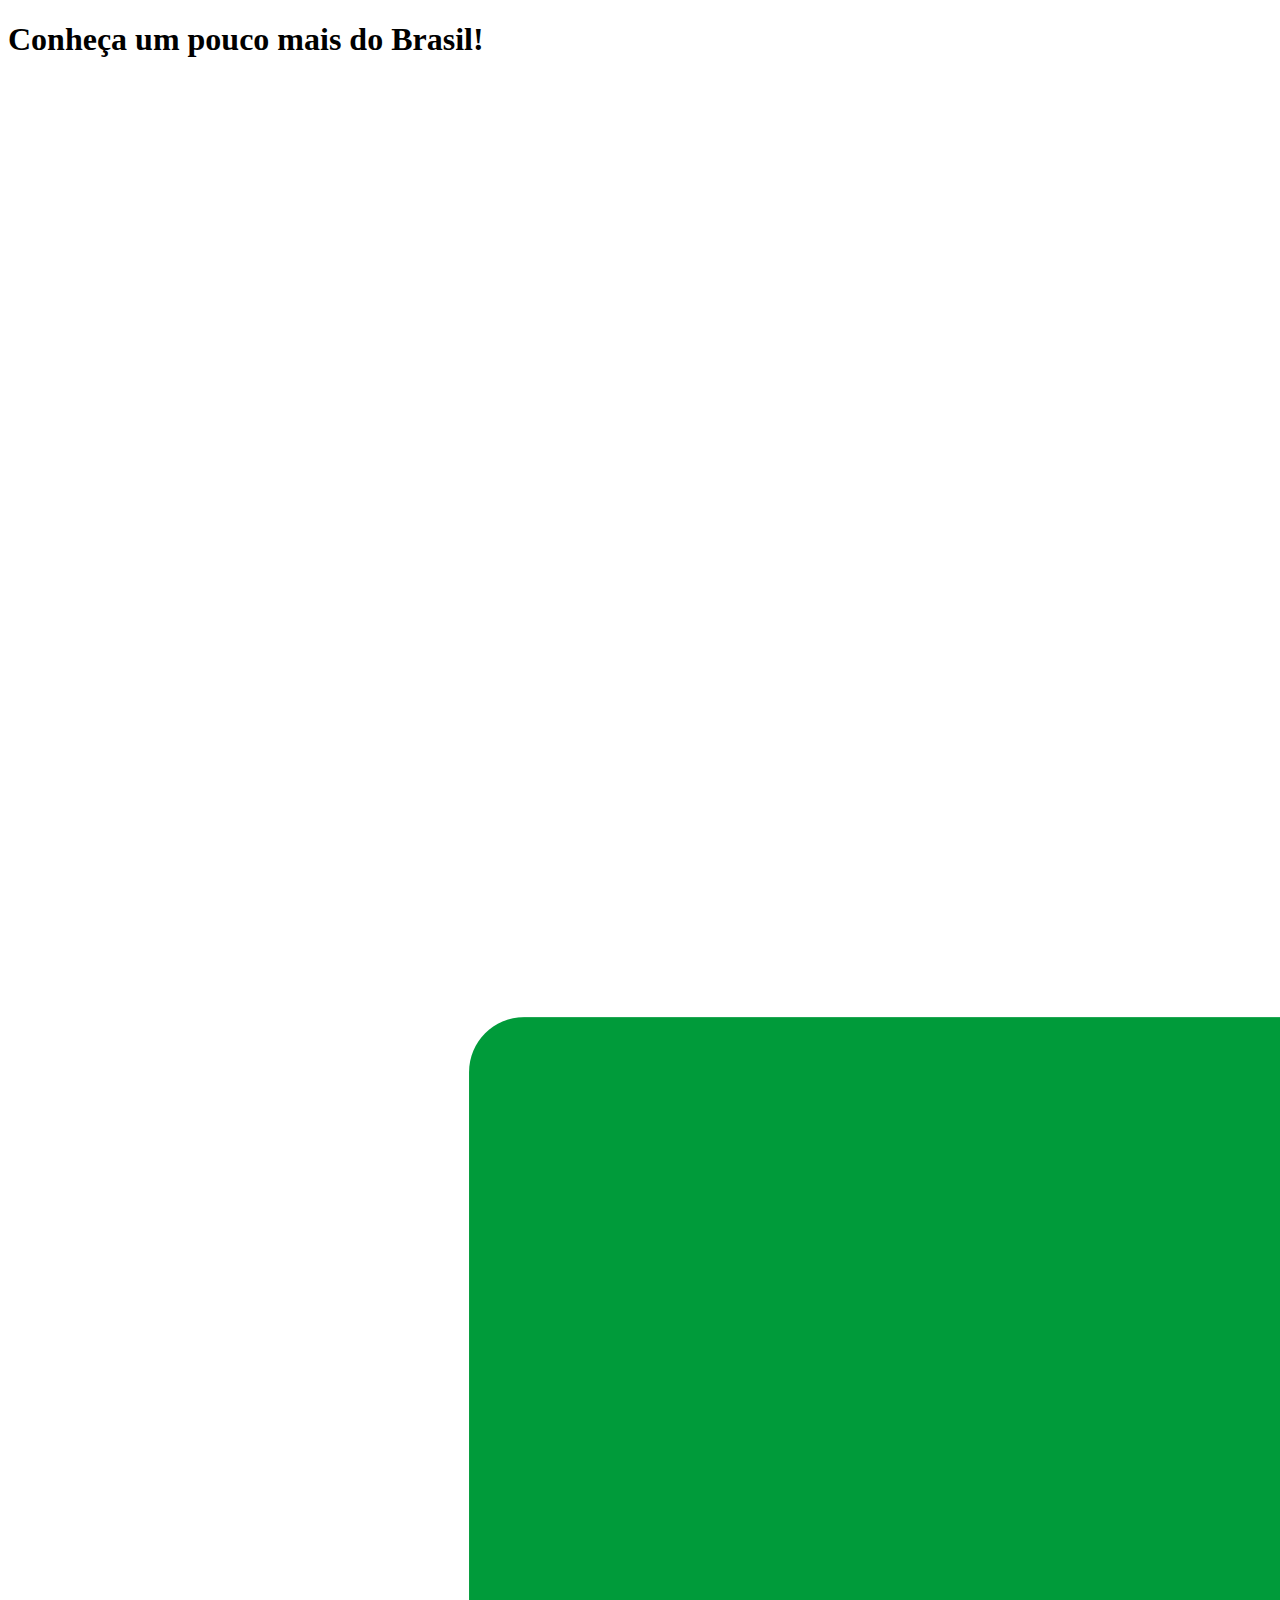
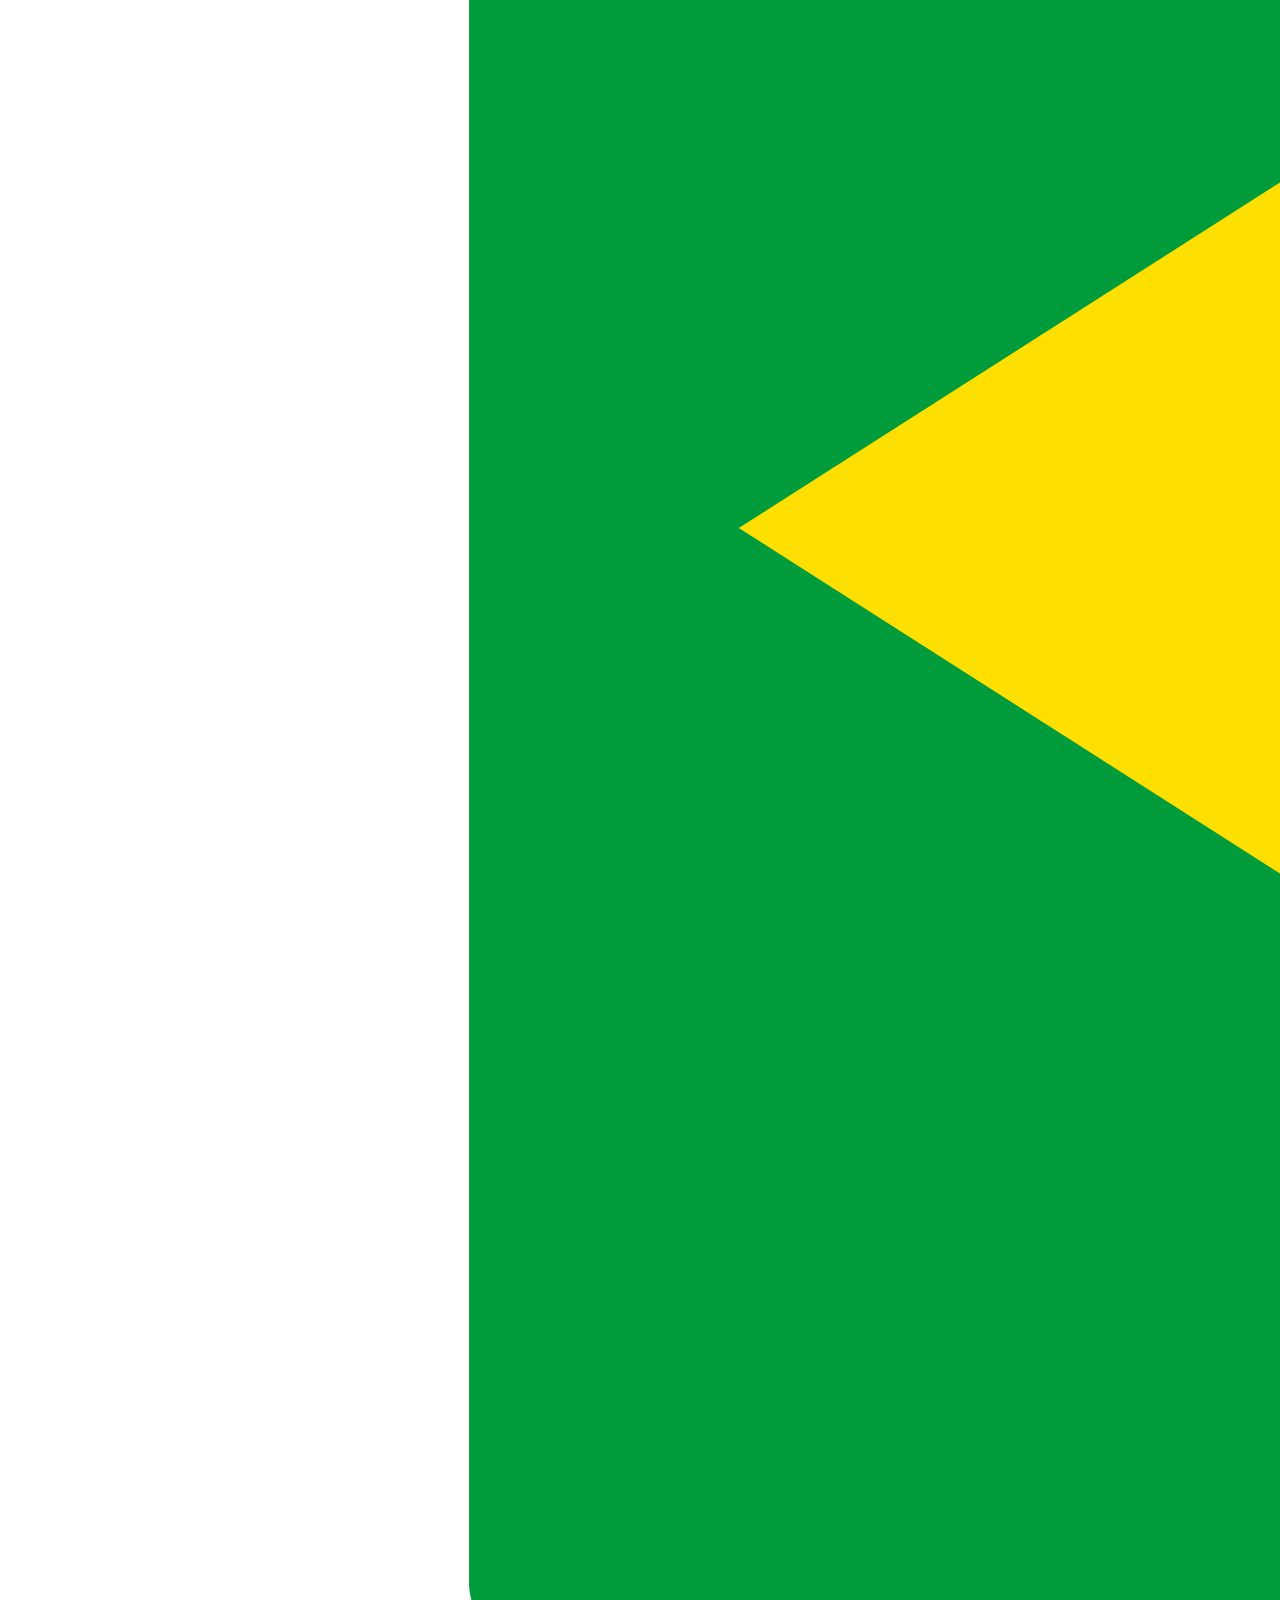
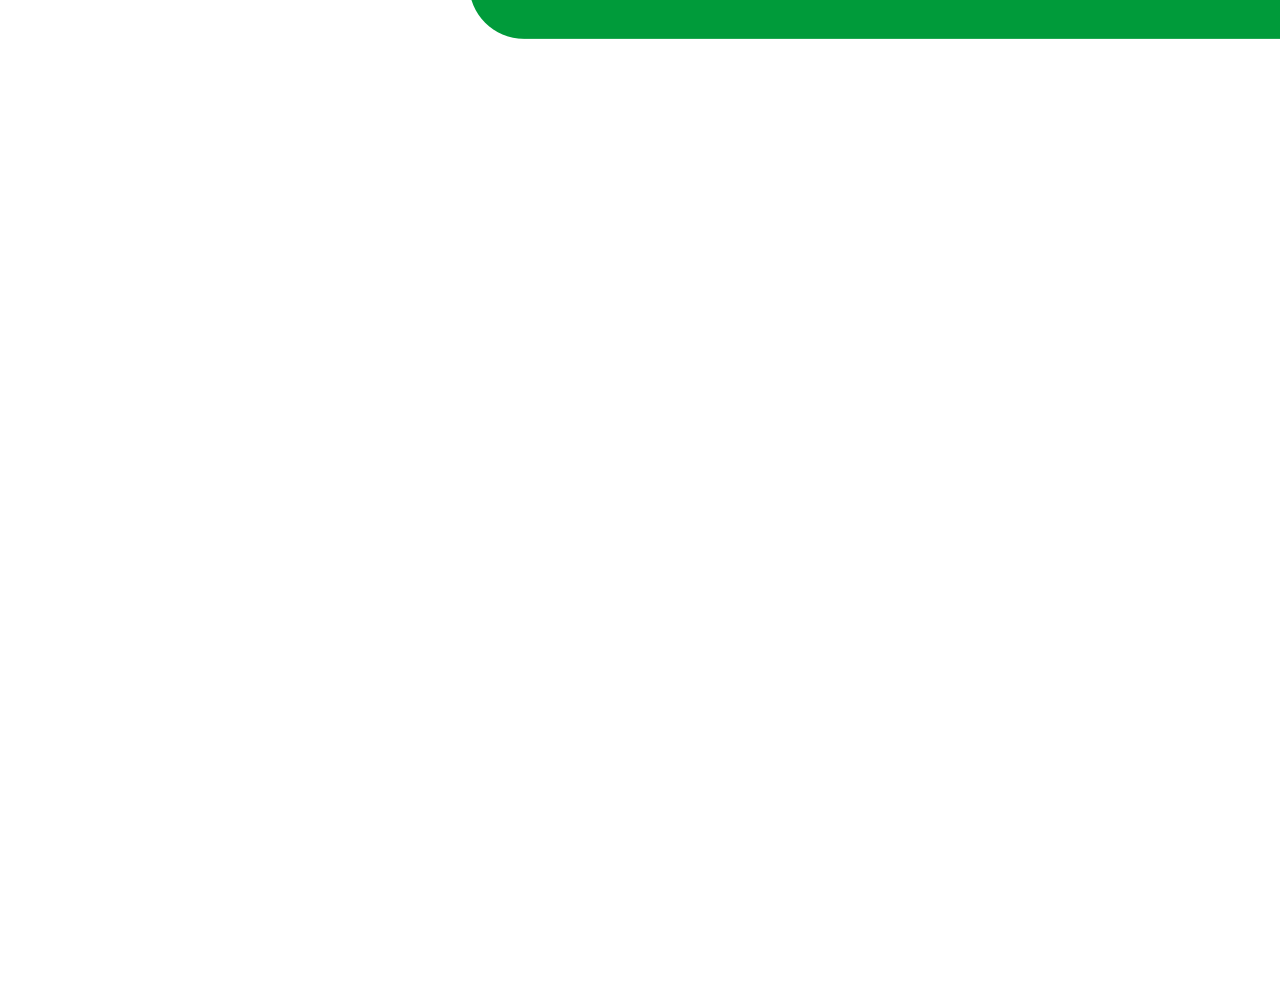
==== 002-HTML/001-Exemplos/projeto site exemplo/index.html @ bb893010 "v1 do site" ====
<!DOCTYPE html>
<html lang="en">
<head>
    <meta charset="UTF-8">
    <meta name="viewport" content="width=device-width, initial-scale=1.0">
    <title>Wiki Brasil</title>
    <link rel="icon" type="image/x-icon" href="../../000-Exercícios/assets/brazil-flag.png">
</head>
<body>
    <h1>Conheça um pouco mais do Brasil!</h1>
    <a><img src="../../000-Exercícios/assets/brazil-flag-bandeira.png"></a>
</body>
</html>
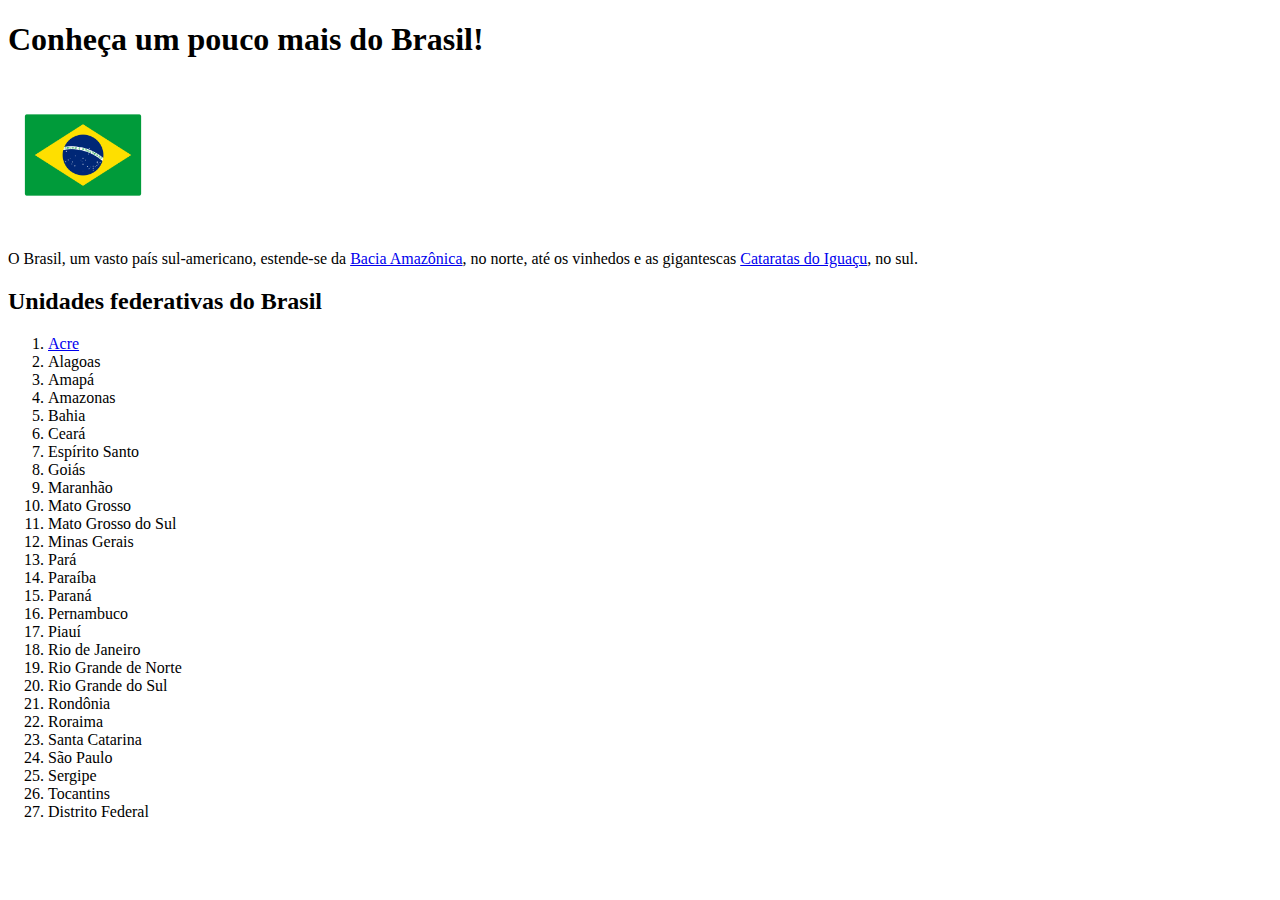
==== commit 59d64b2f: "primeira versao do site" ====
--- a/002-HTML/001-Exemplos/projeto site exemplo/index.html
+++ b/002-HTML/001-Exemplos/projeto site exemplo/index.html
@@ -8,6 +8,37 @@
 </head>
 <body>
     <h1>Conheça um pouco mais do Brasil!</h1>
-    <a><img src="../../000-Exercícios/assets/brazil-flag-bandeira.png"></a>
+    <a href="https://pt.wikipedia.org/wiki/Brasil" target="_blank" title="República Federativa do Brasil" alt="Bandeira do Brasil"><img src="../../000-Exercícios/assets/brazil-flag-bandeira.png" width="150px"></a>
+    <p>O Brasil, um vasto país sul-americano, estende-se da <a href="https://pt.wikipedia.org/wiki/Bacia_do_rio_Amazonas" title="Berço da maior floresta tropical do planeta">Bacia Amazônica</a>, no norte, até os vinhedos e as gigantescas <a href="https://pt.wikipedia.org/wiki/Cataratas_do_Igua%C3%A7u" title="uma das 5 maiores quedas de água do mundo!">Cataratas do Iguaçu</a>, no sul.</p>
+    <h2>Unidades federativas do Brasil</h2>
+    <ol>
+        <li><a href="https://pt.wikipedia.org/wiki/Acre" title="Acre é uma das 27 unidades federativas do Brasil">Acre</a></li>
+        <li>Alagoas</li>
+        <li>Amapá</li>
+        <li>Amazonas</li>
+        <li>Bahia</li>
+        <li>Ceará</li>
+        <li>Espírito Santo</li>
+        <li>Goiás</li>
+        <li>Maranhão</li>
+        <li>Mato Grosso</li>
+        <li>Mato Grosso do Sul</li>
+        <li>Minas Gerais</li>
+        <li>Pará</li>
+        <li>Paraíba</li>
+        <li>Paraná</li>
+        <li>Pernambuco</li>
+        <li>Piauí</li>
+        <li>Rio de Janeiro</li>
+        <li>Rio Grande de Norte</li>
+        <li>Rio Grande do Sul</li>
+        <li>Rondônia</li>
+        <li>Roraima</li>
+        <li>Santa Catarina</li>
+        <li>São Paulo</li>
+        <li>Sergipe</li>
+        <li>Tocantins</li>
+        <li>Distrito Federal</li>
+    </ol>
 </body>
 </html>